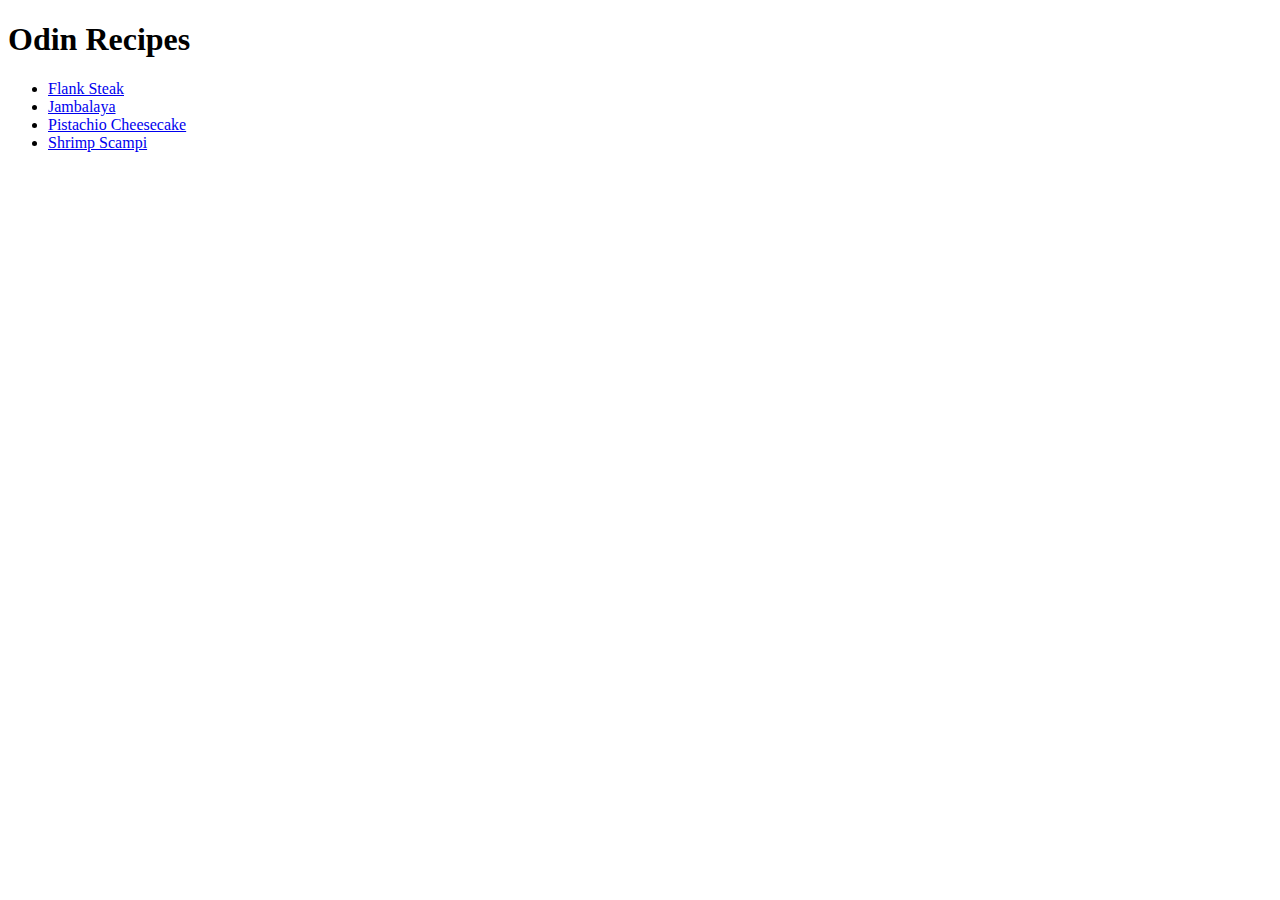
==== index.html @ 90e5c447 "Added recipe pages and linked them" ====
<!DOCTYPE html>
<html lang='en'>
<head>
    <meta charset="utf-8">
    <title>Odin Recipes</title>
</head>

<body>
    <h1>Odin Recipes</h1>

    <ul>
        <li><a href='../odin-recipes/recipes/flank_steak.html'>Flank Steak</a></li>
        <li><a href='../odin-recipes/recipes/jambalaya.html'>Jambalaya</a></li>
        <li><a href='../odin-recipes/recipes/pistachio_cheesecake.html'>Pistachio Cheesecake</a></li>
        <li><a href='../odin-recipes/recipes/shrimp_scampi.html'>Shrimp Scampi</a></li>

    </ul>


</body>

</html>
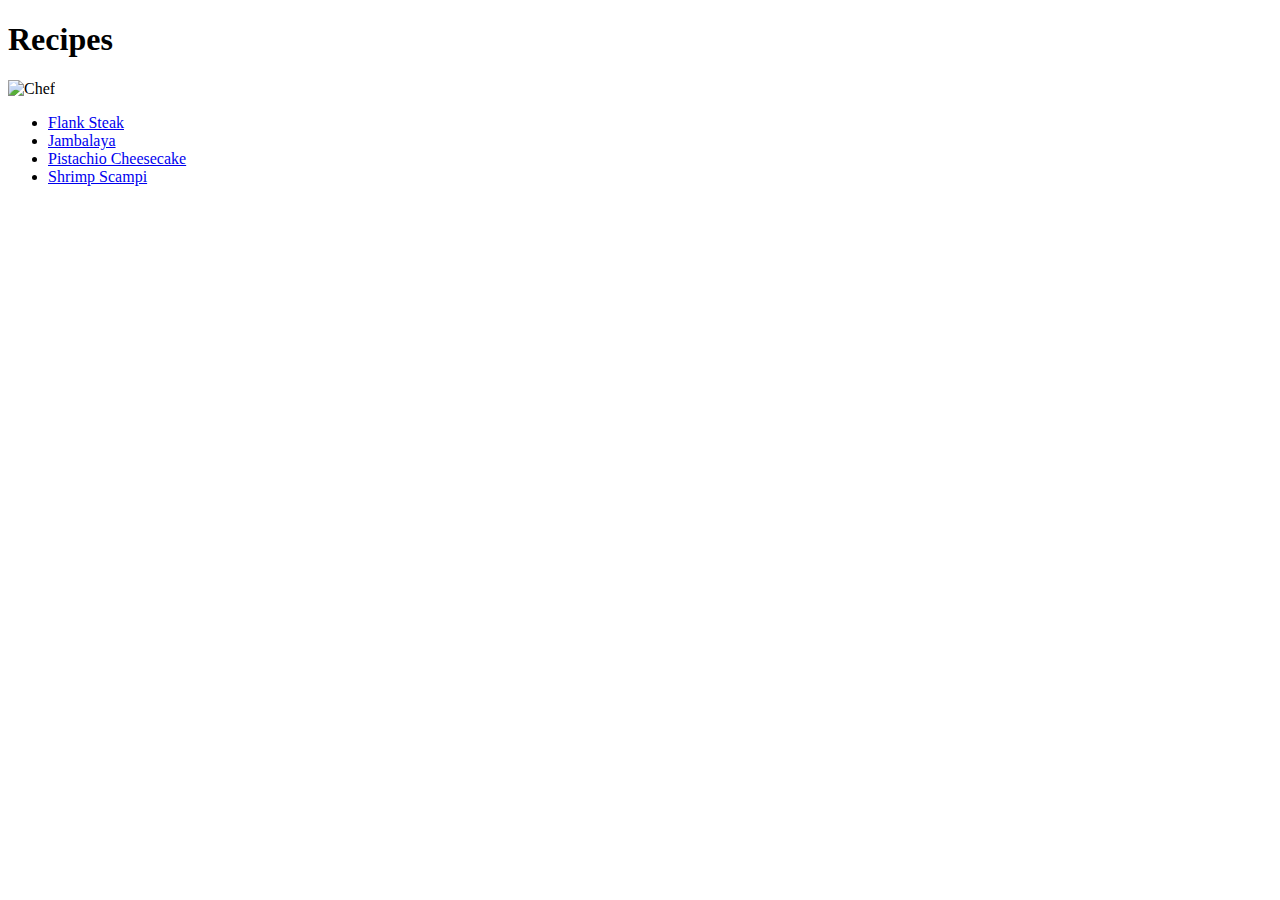
==== commit b5e8d65d: "add chef pic, updated pistachio" ====
--- a/index.html
+++ b/index.html
@@ -6,8 +6,8 @@
 </head>
 
 <body>
-    <h1>Odin Recipes</h1>
-
+    <h1>Recipes</h1>
+    <img src='../odin-recipes/images/chef.jpg' alt ='Chef'>
     <ul>
         <li><a href='../odin-recipes/recipes/flank_steak.html'>Flank Steak</a></li>
         <li><a href='../odin-recipes/recipes/jambalaya.html'>Jambalaya</a></li>
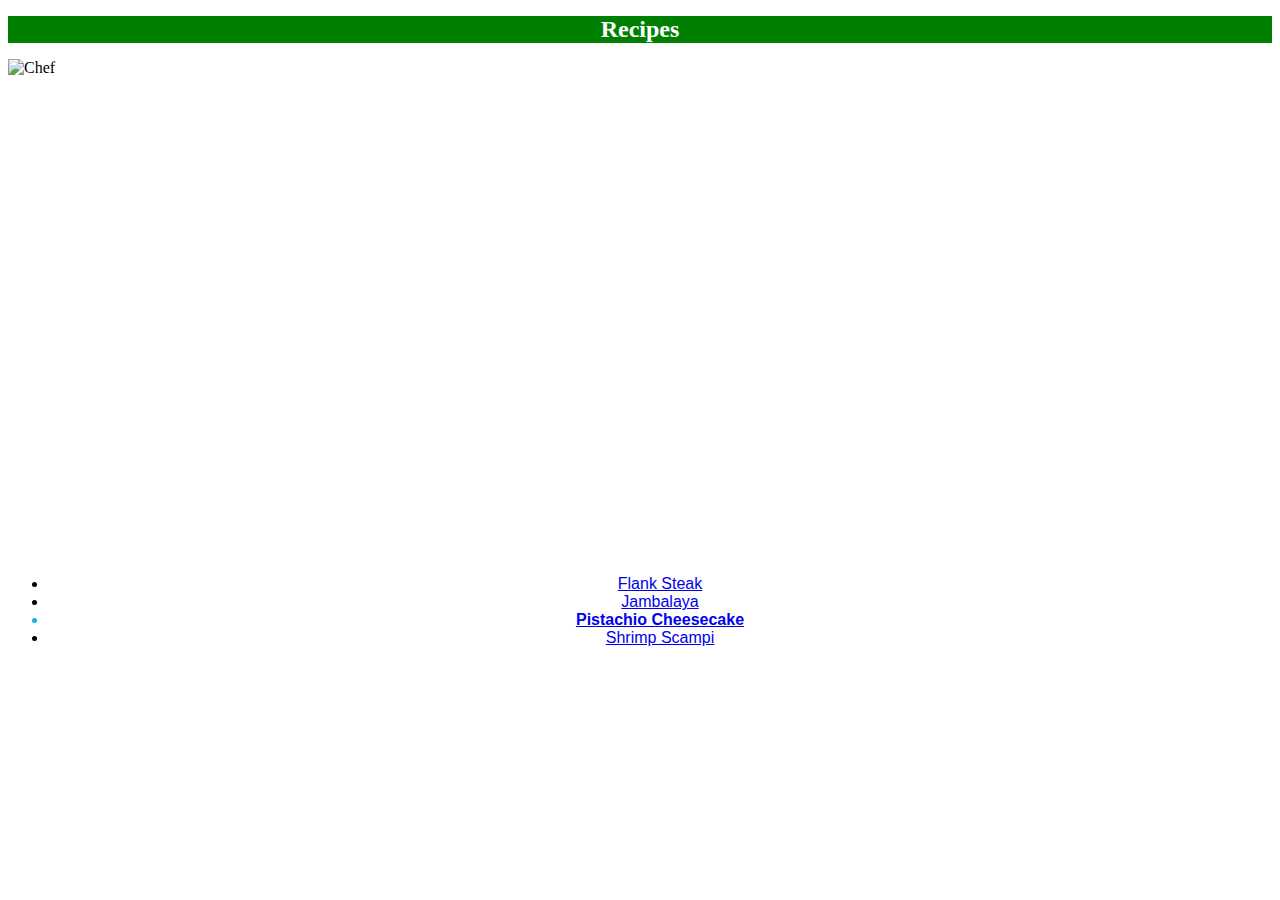
==== commit c9a12efb: "updated some css" ====
--- a/index.html
+++ b/index.html
@@ -2,17 +2,18 @@
 <html lang='en'>
 <head>
     <meta charset="utf-8">
-    <title>Odin Recipes</title>
+    <title>Recipes</title>
+    <link rel='stylesheet' href='styles.css'>
 </head>
 
 <body>
-    <h1>Recipes</h1>
-    <img src='../odin-recipes/images/chef.jpg' alt ='Chef'>
+    <h1 class='title'>Recipes</h1>
+    <img class = 'pic' src='../odin-recipes/images/chef.jpg' alt ='Chef'>
     <ul>
-        <li><a href='../odin-recipes/recipes/flank_steak.html'>Flank Steak</a></li>
-        <li><a href='../odin-recipes/recipes/jambalaya.html'>Jambalaya</a></li>
-        <li><a href='../odin-recipes/recipes/pistachio_cheesecake.html'>Pistachio Cheesecake</a></li>
-        <li><a href='../odin-recipes/recipes/shrimp_scampi.html'>Shrimp Scampi</a></li>
+        <li class='recipes'><a href='../odin-recipes/recipes/flank_steak.html'>Flank Steak</a></li>
+        <li class='recipes'><a href='../odin-recipes/recipes/jambalaya.html'>Jambalaya</a></li>
+        <li class='recipes dessert'><a href='../odin-recipes/recipes/pistachio_cheesecake.html'>Pistachio Cheesecake</a></li>
+        <li class='recipes'><a href='../odin-recipes/recipes/shrimp_scampi.html'>Shrimp Scampi</a></li>
 
     </ul>
 
--- a/styles.css
+++ b/styles.css
@@ -0,0 +1,25 @@
+.title {
+    background-color: green;
+    color: white;
+    font-size: 24px;
+    text-align: center;
+}
+
+.pic {
+    display: block;
+    margin-left: auto;
+    margin-right: auto;
+    height: 500px;
+    width: auto;
+}
+
+.recipes {
+    text-align: center;
+    color: black;
+    font-family: 'Gill Sans', 'Gill Sans MT', Calibri, 'Trebuchet MS', sans-serif;
+}
+
+.dessert {
+    font-weight: bold;
+    color: rgb(13, 181, 223)
+}